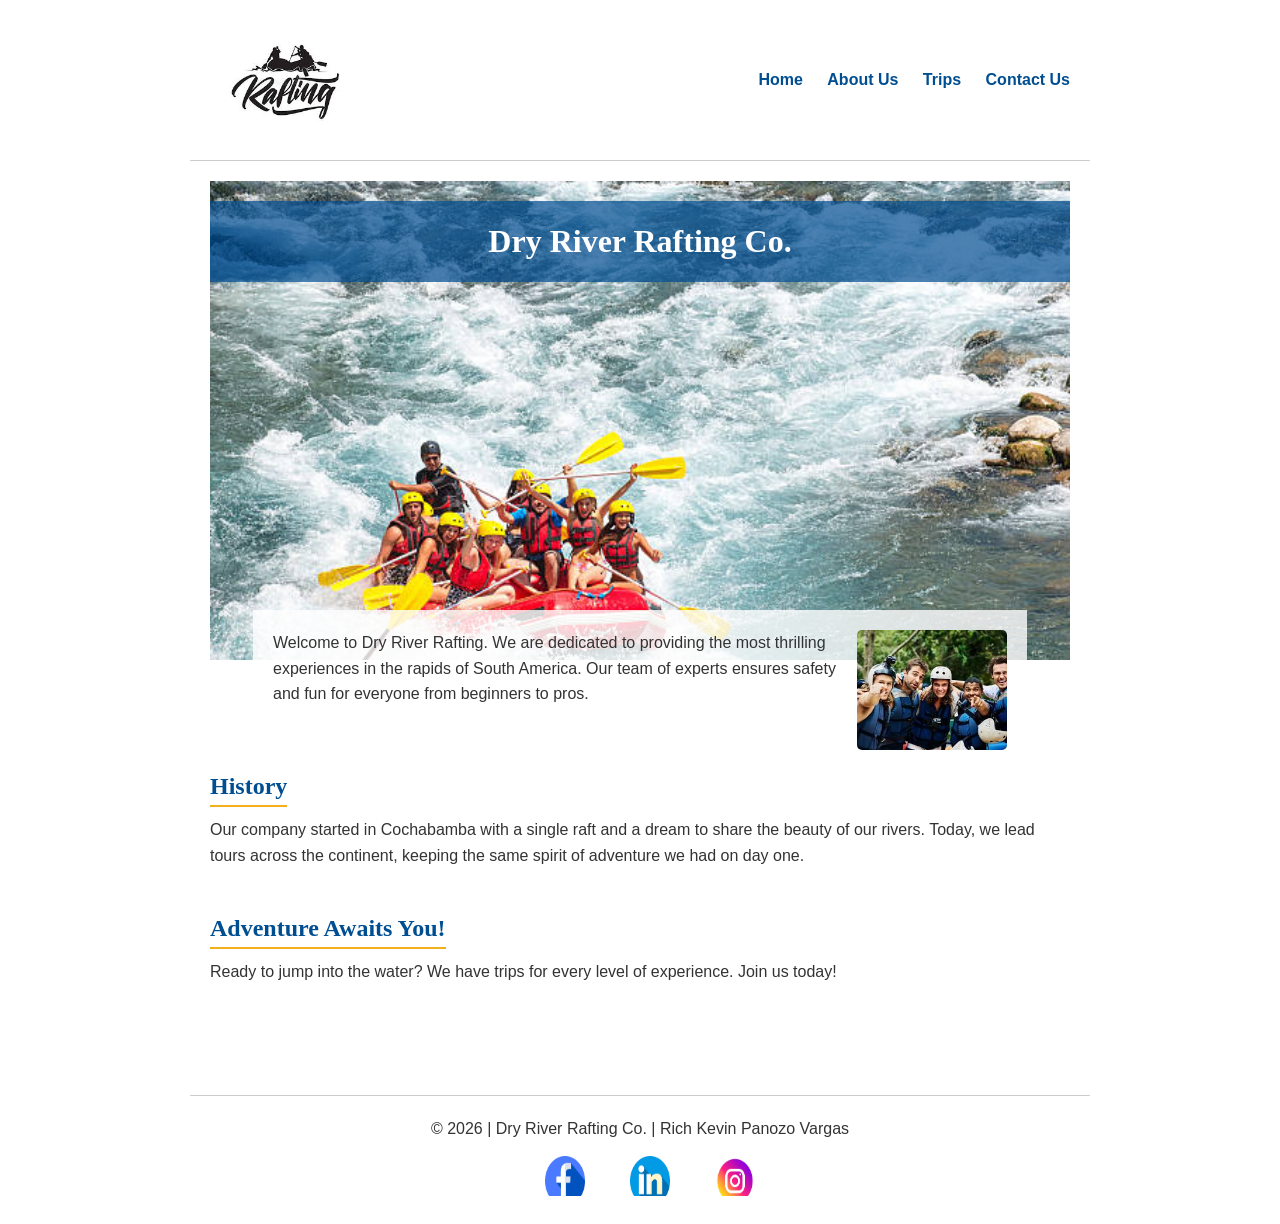
==== wwr/about.html @ ba4e5ab9 "Finalize WWR About Us page in English" ====
<!DOCTYPE html>
<html lang="en-US">
<head>
    <meta charset="UTF-8">
    <meta name="viewport" content="width=device-width, initial-scale=1.0">
    <title>About Us | Dry River Rafting Co.</title>
    <meta name="description" content="Learn about Dry River Rafting Co., our history in Bolivia, and our commitment to adventure.">
    <meta name="author" content="Rich Kevin Panozo Vargas">
    <link rel="stylesheet" href="styles/rafting.css">
</head>
<body>
    <header>
        <img src="images/logo.png" alt="Dry River Rafting Logo">
        <nav>
            <a href="index.html">Home</a>
            <a href="about.html">About Us</a>
            <a href="trips.html">Trips</a>
            <a href="contact.html">Contact Us</a>
        </nav>
    </header>
    <main>
        <div class="hero">
            <img src="images/hero.jpg" alt="Rafting adventure on the river">
            <h1>Dry River Rafting Co.</h1>
            <article>
                <img src="images/client.jpg" alt="Happy adventurous person">
                <p>Welcome to Dry River Rafting. We are dedicated to providing the most thrilling experiences in the rapids of South America. Our team of experts ensures safety and fun for everyone from beginners to pros.</p>
            </article>
        </div>
        <section>
            <h2>History</h2>
            <p>Our company started in Cochabamba with a single raft and a dream to share the beauty of our rivers. Today, we lead tours across the continent, keeping the same spirit of adventure we had on day one.</p>
        </section>
        <section>
            <h2>Adventure Awaits You!</h2>
            <p>Ready to jump into the water? We have trips for every level of experience. Join us today!</p>
        </section>
    </main>
    <footer>
        <p>&copy; 2026 | Dry River Rafting Co. | Rich Kevin Panozo Vargas</p>
        <nav class="socialmedia">
            <a href="https://facebook.com" target="_blank">
                <img src="images/facebook.png" alt="Facebook">
            </a>
            <a href="https://linkedin.com" target="_blank">
                <img src="images/linkedin.png" alt="LinkedIn">
            </a>
            <a href="https://instagram.com" target="_blank">
                <img src="images/instagram.png" alt="Instagram">
            </a>
        </nav>
    </footer>
</body>
</html>
---- wwr/styles/rafting.css ----
:root {
  --primary-color: #004e92;
  --secondary-color: #f5af19;
  --accent1-color: #333333;
  --accent2-color: #ffffff;
  --heading-font: "Georgia", serif;
  --body-font: Arial, sans-serif;
}

* {
  margin: 0;
  padding: 0;
  box-sizing: border-box;
}

body {
  font-family: var(--body-font);
  color: var(--accent1-color);
  line-height: 1.6;
}

header, main, footer {
  max-width: 900px;
  margin: 0 auto;
  padding: 20px;
}

/* --- Header & Navigation --- */
header {
  display: flex;
  align-items: center;
  justify-content: space-between;
  border-bottom: 1px solid #ccc;
}

header img {
  width: 150px; /* Controlled logo size */
  height: auto;
}

nav a {
  margin-left: 20px;
  text-decoration: none;
  color: var(--primary-color);
  font-weight: bold;
}

nav a:hover {
  text-decoration: underline;
  color: var(--secondary-color);
}

/* --- Hero Section --- */
.hero {
  position: relative;
  margin-bottom: 30px;
}

.hero img {
  width: 100%;
  height: auto;
  display: block;
}

h1 {
  position: absolute;
  top: 20px;
  width: 100%;
  padding: 15px;
  text-align: center;
  background-color: rgba(0, 78, 146, 0.7); /* Professional transparent blue */
  color: white;
  font-family: var(--heading-font);
}

.hero article {
  padding: 20px;
  background-color: rgba(255, 255, 255, 0.8);
  margin-top: -50px; /* Overlap effect */
  position: relative;
  width: 90%;
  margin-left: auto;
  margin-right: auto;
}

.hero article img {
  float: right;
  width: 150px;
  margin-left: 15px;
  border-radius: 5px;
}

/* --- Content Sections --- */
h2 {
  font-family: var(--heading-font);
  color: var(--primary-color);
  margin-bottom: 10px;
  border-bottom: 2px solid var(--secondary-color);
  display: inline-block;
}

section {
  margin: 40px 0;
}

/* --- Footer & Social Media --- */
footer {
  text-align: center;
  border-top: 1px solid #ccc;
  margin-top: 50px;
  padding: 20px 0;
}

.socialmedia {
  display: flex;
  justify-content: center;
  gap: 25px;
  margin-top: 15px;
}

.socialmedia img {
  width: 40px; /* Small, elegant icons */
  height: 40px;
  transition: transform 0.3s;
}

.socialmedia img:hover {
  transform: scale(1.1);
}
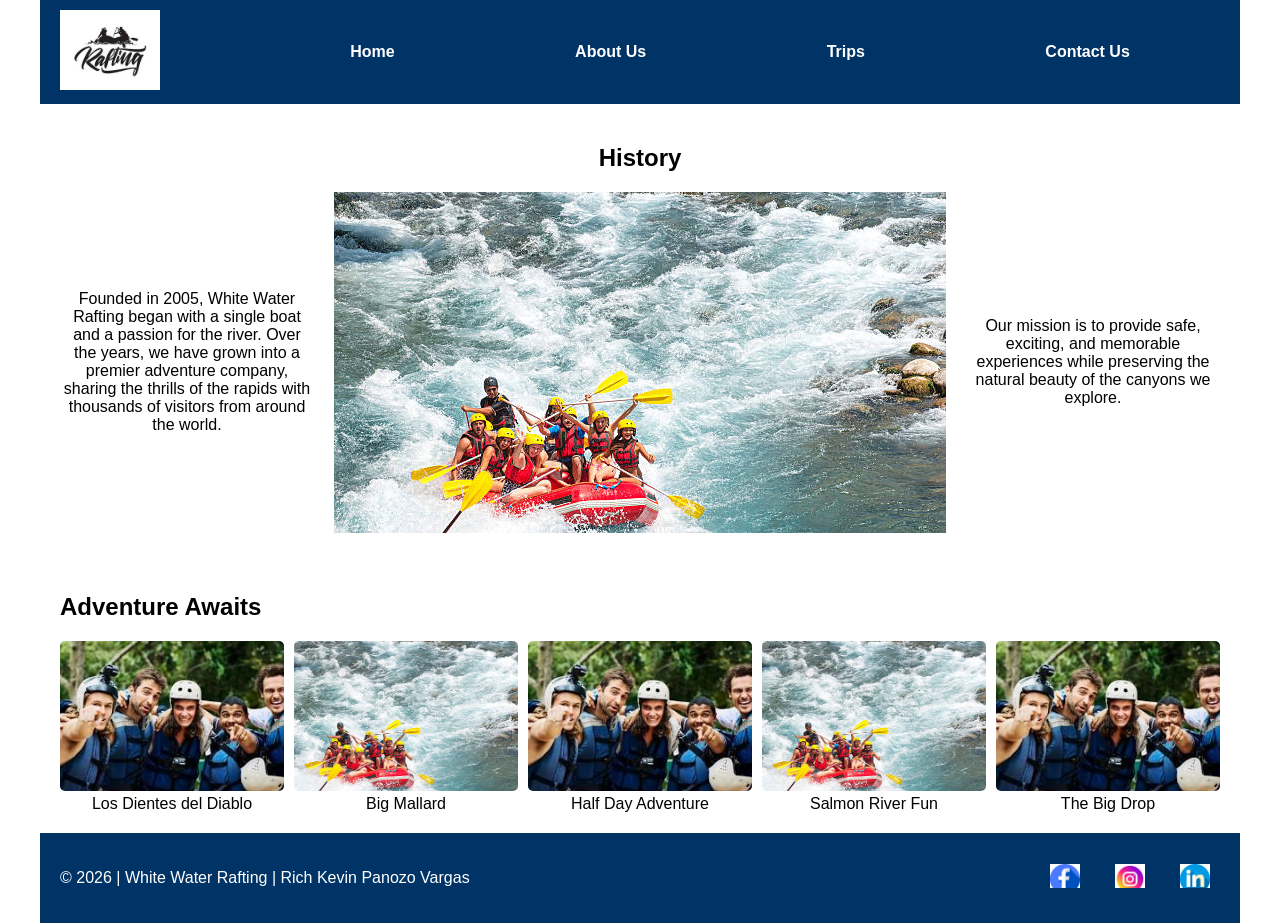
==== commit 25c43879: "Update About Us page with Grid and Flex" ====
--- a/wwr/about.html
+++ b/wwr/about.html
@@ -1,16 +1,17 @@
 <!DOCTYPE html>
-<html lang="en-US">
+<html lang="en">
 <head>
     <meta charset="UTF-8">
     <meta name="viewport" content="width=device-width, initial-scale=1.0">
-    <title>About Us | Dry River Rafting Co.</title>
-    <meta name="description" content="Learn about Dry River Rafting Co., our history in Bolivia, and our commitment to adventure.">
-    <meta name="author" content="Rich Kevin Panozo Vargas">
+    <title>About Us | White Water Rafting</title>
+    <meta name="description" content="Learn about our history and the adventures we offer at White Water Rafting.">
     <link rel="stylesheet" href="styles/rafting.css">
 </head>
 <body>
     <header>
-        <img src="images/logo.png" alt="Dry River Rafting Logo">
+        <div class="logo">
+            <img src="images/logo.png" alt="Rafting Site Logo">
+        </div>
         <nav>
             <a href="index.html">Home</a>
             <a href="about.html">About Us</a>
@@ -18,36 +19,50 @@
             <a href="contact.html">Contact Us</a>
         </nav>
     </header>
+
     <main>
-        <div class="hero">
-            <img src="images/hero.jpg" alt="Rafting adventure on the river">
-            <h1>Dry River Rafting Co.</h1>
-            <article>
-                <img src="images/client.jpg" alt="Happy adventurous person">
-                <p>Welcome to Dry River Rafting. We are dedicated to providing the most thrilling experiences in the rapids of South America. Our team of experts ensures safety and fun for everyone from beginners to pros.</p>
-            </article>
-        </div>
-        <section>
+        <section class="history">
             <h2>History</h2>
-            <p>Our company started in Cochabamba with a single raft and a dream to share the beauty of our rivers. Today, we lead tours across the continent, keeping the same spirit of adventure we had on day one.</p>
+            <div class="history-content">
+                <p>Founded in 2005, White Water Rafting began with a single boat and a passion for the river. Over the years, we have grown into a premier adventure company, sharing the thrills of the rapids with thousands of visitors from around the world.</p>
+                <img src="images/hero.jpg" alt="Rafting History Image">
+                <p>Our mission is to provide safe, exciting, and memorable experiences while preserving the natural beauty of the canyons we explore.</p>
+            </div>
         </section>
-        <section>
-            <h2>Adventure Awaits You!</h2>
-            <p>Ready to jump into the water? We have trips for every level of experience. Join us today!</p>
+
+        <section class="adventures">
+            <h2>Adventure Awaits</h2>
+            <div class="adventure-grid">
+                <figure>
+                    <img src="images/client.jpg" alt="Rapid 1">
+                    <figcaption>Los Dientes del Diablo</figcaption>
+                </figure>
+                <figure>
+                    <img src="images/hero.jpg" alt="Rapid 2">
+                    <figcaption>Big Mallard</figcaption>
+                </figure>
+                <figure>
+                    <img src="images/client.jpg" alt="Rapid 3">
+                    <figcaption>Half Day Adventure</figcaption>
+                </figure>
+                <figure>
+                    <img src="images/hero.jpg" alt="Rapid 4">
+                    <figcaption>Salmon River Fun</figcaption>
+                </figure>
+                <figure>
+                    <img src="images/client.jpg" alt="Rapid 5">
+                    <figcaption>The Big Drop</figcaption>
+                </figure>
+            </div>
         </section>
     </main>
+
     <footer>
-        <p>&copy; 2026 | Dry River Rafting Co. | Rich Kevin Panozo Vargas</p>
-        <nav class="socialmedia">
-            <a href="https://facebook.com" target="_blank">
-                <img src="images/facebook.png" alt="Facebook">
-            </a>
-            <a href="https://linkedin.com" target="_blank">
-                <img src="images/linkedin.png" alt="LinkedIn">
-            </a>
-            <a href="https://instagram.com" target="_blank">
-                <img src="images/instagram.png" alt="Instagram">
-            </a>
+        <p>&copy; 2026 | White Water Rafting | Rich Kevin Panozo Vargas</p>
+        <nav class="social-links">
+            <a href="https://facebook.com"><img src="images/facebook.png" alt="Facebook"></a>
+            <a href="https://instagram.com"><img src="images/instagram.png" alt="Instagram"></a>
+            <a href="https://linkedin.com"><img src="images/linkedin.png" alt="LinkedIn"></a>
         </nav>
     </footer>
 </body>
--- a/wwr/styles/rafting.css
+++ b/wwr/styles/rafting.css
@@ -1,129 +1,97 @@
+/* General Styles */
 :root {
-  --primary-color: #004e92;
-  --secondary-color: #f5af19;
-  --accent1-color: #333333;
-  --accent2-color: #ffffff;
-  --heading-font: "Georgia", serif;
-  --body-font: Arial, sans-serif;
-}
-
-* {
-  margin: 0;
-  padding: 0;
-  box-sizing: border-box;
+    --primary-color: #003366;
+    --secondary-color: #f4f4f4;
+    --accent-color: #ff6600;
 }
 
 body {
-  font-family: var(--body-font);
-  color: var(--accent1-color);
-  line-height: 1.6;
+    font-family: Arial, sans-serif;
+    margin: 0;
+    padding: 0;
+    max-width: 1200px;
+    margin: 0 auto;
 }
 
-header, main, footer {
-  max-width: 900px;
-  margin: 0 auto;
-  padding: 20px;
-}
-
-/* --- Header & Navigation --- */
+/* Header with CSS GRID (Requirement 2) */
 header {
-  display: flex;
-  align-items: center;
-  justify-content: space-between;
-  border-bottom: 1px solid #ccc;
+    display: grid;
+    grid-template-columns: 200px 1fr;
+    align-items: center;
+    background-color: var(--primary-color);
+    padding: 10px 20px;
 }
 
 header img {
-  width: 150px; /* Controlled logo size */
-  height: auto;
+    width: 100px;
+}
+
+/* Nav with CSS FLEX (Requirement 3) */
+nav {
+    display: flex;
+    justify-content: space-around;
 }
 
 nav a {
-  margin-left: 20px;
-  text-decoration: none;
-  color: var(--primary-color);
-  font-weight: bold;
+    color: white;
+    text-decoration: none;
+    font-weight: bold;
+    padding: 10px;
 }
 
-nav a:hover {
-  text-decoration: underline;
-  color: var(--secondary-color);
+/* History Section */
+.history {
+    padding: 20px;
+    text-align: center;
 }
 
-/* --- Hero Section --- */
-.hero {
-  position: relative;
-  margin-bottom: 30px;
+.history-content {
+    display: grid;
+    grid-template-columns: 1fr 1fr 1fr;
+    gap: 20px;
+    align-items: center;
 }
 
-.hero img {
-  width: 100%;
-  height: auto;
-  display: block;
+/* Adventures Section (Requirement 4 & 6) */
+.adventures {
+    padding: 20px;
 }
 
-h1 {
-  position: absolute;
-  top: 20px;
-  width: 100%;
-  padding: 15px;
-  text-align: center;
-  background-color: rgba(0, 78, 146, 0.7); /* Professional transparent blue */
-  color: white;
-  font-family: var(--heading-font);
+.adventure-grid {
+    display: flex;
+    justify-content: space-between;
+    gap: 10px;
+    overflow-x: auto;
 }
 
-.hero article {
-  padding: 20px;
-  background-color: rgba(255, 255, 255, 0.8);
-  margin-top: -50px; /* Overlap effect */
-  position: relative;
-  width: 90%;
-  margin-left: auto;
-  margin-right: auto;
+.adventure-grid figure {
+    margin: 0;
+    flex: 1;
+    text-align: center;
 }
 
-.hero article img {
-  float: right;
-  width: 150px;
-  margin-left: 15px;
-  border-radius: 5px;
+.adventure-grid img {
+    width: 100%;
+    height: 150px;
+    object-fit: cover;
+    border-radius: 5px;
 }
 
-/* --- Content Sections --- */
-h2 {
-  font-family: var(--heading-font);
-  color: var(--primary-color);
-  margin-bottom: 10px;
-  border-bottom: 2px solid var(--secondary-color);
-  display: inline-block;
+/* Footer with Social Links to the RIGHT (Requirement 5) */
+footer {
+    display: flex;
+    justify-content: space-between;
+    align-items: center;
+    padding: 20px;
+    background-color: var(--primary-color);
+    color: white;
 }
 
-section {
-  margin: 40px 0;
+.social-links {
+    display: flex;
+    gap: 15px;
 }
 
-/* --- Footer & Social Media --- */
-footer {
-  text-align: center;
-  border-top: 1px solid #ccc;
-  margin-top: 50px;
-  padding: 20px 0;
-}
-
-.socialmedia {
-  display: flex;
-  justify-content: center;
-  gap: 25px;
-  margin-top: 15px;
-}
-
-.socialmedia img {
-  width: 40px; /* Small, elegant icons */
-  height: 40px;
-  transition: transform 0.3s;
-}
-
-.socialmedia img:hover {
-  transform: scale(1.1);
+.social-links img {
+    width: 30px;
 }
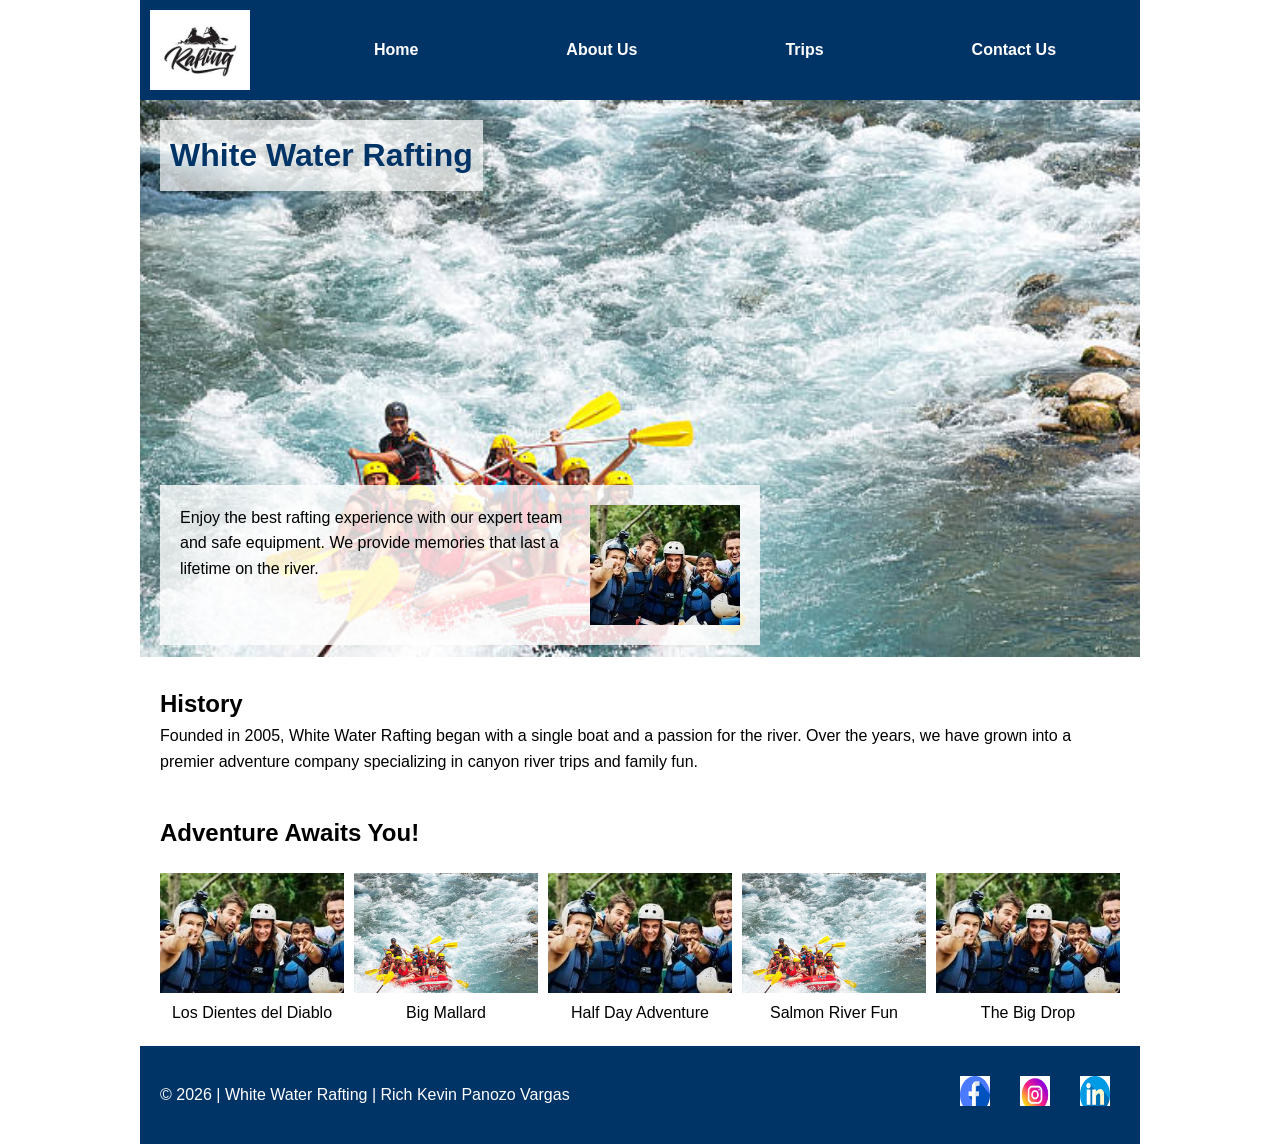
==== commit b9013c45: "Final submission for 30 points" ====
--- a/wwr/about.html
+++ b/wwr/about.html
@@ -1,17 +1,16 @@
 <!DOCTYPE html>
-<html lang="en">
+<html lang="en-US">
 <head>
-    <meta charset="UTF-8">
+    <meta charset="utf-8">
     <meta name="viewport" content="width=device-width, initial-scale=1.0">
     <title>About Us | White Water Rafting</title>
-    <meta name="description" content="Learn about our history and the adventures we offer at White Water Rafting.">
+    <meta name="description" content="White Water Rafting company profile. Learn about our history since 2005 and the thrilling river adventures we provide for everyone.">
+    <meta name="author" content="Rich Kevin Panozo Vargas">
     <link rel="stylesheet" href="styles/rafting.css">
 </head>
 <body>
     <header>
-        <div class="logo">
-            <img src="images/logo.png" alt="Rafting Site Logo">
-        </div>
+        <img src="images/logo.png" alt="Rafting Logo" width="100" height="100">
         <nav>
             <a href="index.html">Home</a>
             <a href="about.html">About Us</a>
@@ -19,50 +18,38 @@
             <a href="contact.html">Contact Us</a>
         </nav>
     </header>
+    <main>
+        <div class="hero">
+            <img src="images/hero.jpg" alt="Rafting Hero" width="1000" height="500">
+            <h1>White Water Rafting</h1>
+            <article>
+                <img src="images/client.jpg" alt="Happy Customer" width="200" height="150">
+                <p>Enjoy the best rafting experience with our expert team and safe equipment. We provide memories that last a lifetime on the river.</p>
+            </article>
+        </div>
 
-    <main>
-        <section class="history">
+        <section class="history-section">
             <h2>History</h2>
-            <div class="history-content">
-                <p>Founded in 2005, White Water Rafting began with a single boat and a passion for the river. Over the years, we have grown into a premier adventure company, sharing the thrills of the rapids with thousands of visitors from around the world.</p>
-                <img src="images/hero.jpg" alt="Rafting History Image">
-                <p>Our mission is to provide safe, exciting, and memorable experiences while preserving the natural beauty of the canyons we explore.</p>
-            </div>
+            <p>Founded in 2005, White Water Rafting began with a single boat and a passion for the river. Over the years, we have grown into a premier adventure company specializing in canyon river trips and family fun.</p>
         </section>
 
-        <section class="adventures">
-            <h2>Adventure Awaits</h2>
+        <section class="adventure-section">
+            <h2>Adventure Awaits You!</h2>
             <div class="adventure-grid">
-                <figure>
-                    <img src="images/client.jpg" alt="Rapid 1">
-                    <figcaption>Los Dientes del Diablo</figcaption>
-                </figure>
-                <figure>
-                    <img src="images/hero.jpg" alt="Rapid 2">
-                    <figcaption>Big Mallard</figcaption>
-                </figure>
-                <figure>
-                    <img src="images/client.jpg" alt="Rapid 3">
-                    <figcaption>Half Day Adventure</figcaption>
-                </figure>
-                <figure>
-                    <img src="images/hero.jpg" alt="Rapid 4">
-                    <figcaption>Salmon River Fun</figcaption>
-                </figure>
-                <figure>
-                    <img src="images/client.jpg" alt="Rapid 5">
-                    <figcaption>The Big Drop</figcaption>
-                </figure>
+                <figure><img src="images/client.jpg" alt="Adventure 1" width="200" height="120"><figcaption>Los Dientes del Diablo</figcaption></figure>
+                <figure><img src="images/hero.jpg" alt="Adventure 2" width="200" height="120"><figcaption>Big Mallard</figcaption></figure>
+                <figure><img src="images/client.jpg" alt="Adventure 3" width="200" height="120"><figcaption>Half Day Adventure</figcaption></figure>
+                <figure><img src="images/hero.jpg" alt="Adventure 4" width="200" height="120"><figcaption>Salmon River Fun</figcaption></figure>
+                <figure><img src="images/client.jpg" alt="Adventure 5" width="200" height="120"><figcaption>The Big Drop</figcaption></figure>
             </div>
         </section>
     </main>
-
     <footer>
-        <p>&copy; 2026 | White Water Rafting | Rich Kevin Panozo Vargas</p>
-        <nav class="social-links">
-            <a href="https://facebook.com"><img src="images/facebook.png" alt="Facebook"></a>
-            <a href="https://instagram.com"><img src="images/instagram.png" alt="Instagram"></a>
-            <a href="https://linkedin.com"><img src="images/linkedin.png" alt="LinkedIn"></a>
+        <p>© 2026 | White Water Rafting | Rich Kevin Panozo Vargas</p>
+        <nav class="socialmedia">
+            <a href="https://facebook.com"><img src="images/facebook.png" alt="Facebook" width="30" height="30"></a>
+            <a href="https://instagram.com"><img src="images/instagram.png" alt="Instagram" width="30" height="30"></a>
+            <a href="https://linkedin.com"><img src="images/linkedin.png" alt="LinkedIn" width="30" height="30"></a>
         </nav>
     </footer>
 </body>
--- a/wwr/styles/rafting.css
+++ b/wwr/styles/rafting.css
@@ -1,59 +1,96 @@
-/* General Styles */
+/* 1. UNIVERSAL SELECTOR RESET - REQUIRED */
+* {
+    margin: 0;
+    padding: 0;
+    box-sizing: border-box;
+}
+
+/* 2. CSS VARIABLES - MUST BE USED */
 :root {
     --primary-color: #003366;
-    --secondary-color: #f4f4f4;
-    --accent-color: #ff6600;
+    --secondary-color: #ffffff;
+    --accent-color: #ff6600; 
 }
 
 body {
     font-family: Arial, sans-serif;
-    margin: 0;
-    padding: 0;
-    max-width: 1200px;
+    max-width: 1000px;
     margin: 0 auto;
+    line-height: 1.6;
 }
 
-/* Header with CSS GRID (Requirement 2) */
+/* 3. HEADER & NAV (GRID/FLEX) */
 header {
     display: grid;
-    grid-template-columns: 200px 1fr;
+    grid-template-columns: 150px 1fr;
     align-items: center;
     background-color: var(--primary-color);
-    padding: 10px 20px;
+    padding: 10px;
 }
 
 header img {
     width: 100px;
+    height: auto;
 }
 
-/* Nav with CSS FLEX (Requirement 3) */
 nav {
     display: flex;
     justify-content: space-around;
 }
 
-nav a {
-    color: white;
+/* White text for better contrast audit */
+nav a, .socialmedia a {
     text-decoration: none;
+    color: var(--secondary-color);
     font-weight: bold;
     padding: 10px;
 }
 
-/* History Section */
-.history {
-    padding: 20px;
-    text-align: center;
+/* Using accent variable to avoid 'unused' error */
+nav a:hover {
+    color: var(--accent-color);
 }
 
-.history-content {
-    display: grid;
-    grid-template-columns: 1fr 1fr 1fr;
-    gap: 20px;
-    align-items: center;
+/* 4. HERO SECTION POSITIONING (ROBOT REQUIRED) */
+.hero {
+    position: relative;
+    display: block;
 }
 
-/* Adventures Section (Requirement 4 & 6) */
-.adventures {
+.hero img {
+    width: 100%;
+    height: auto;
+}
+
+/* Positioning H1 over the image */
+.hero h1 {
+    position: absolute;
+    top: 20px;
+    left: 20px;
+    background-color: rgba(255, 255, 255, 0.7);
+    padding: 10px;
+    color: var(--primary-color);
+}
+
+.hero article {
+    position: absolute;
+    bottom: 20px;
+    left: 20px;
+    background-color: rgba(255, 255, 255, 0.8);
+    padding: 20px;
+    width: 60%;
+}
+
+/* Required float for article image */
+.hero article img {
+    float: right;
+    width: 150px;
+    height: auto;
+    margin-left: 15px;
+}
+
+/* 5. ADVENTURE GRID */
+section {
     padding: 20px;
 }
 
@@ -61,37 +98,36 @@
     display: flex;
     justify-content: space-between;
     gap: 10px;
-    overflow-x: auto;
+    margin-top: 20px;
 }
 
 .adventure-grid figure {
-    margin: 0;
     flex: 1;
     text-align: center;
 }
 
 .adventure-grid img {
     width: 100%;
-    height: 150px;
+    height: 120px;
     object-fit: cover;
-    border-radius: 5px;
 }
 
-/* Footer with Social Links to the RIGHT (Requirement 5) */
+/* 6. FOOTER */
 footer {
     display: flex;
     justify-content: space-between;
     align-items: center;
-    padding: 20px;
     background-color: var(--primary-color);
     color: white;
+    padding: 20px;
 }
 
-.social-links {
+.socialmedia {
     display: flex;
-    gap: 15px;
 }
 
-.social-links img {
+.socialmedia img {
     width: 30px;
+    height: 30px;
+    margin-left: 10px;
 }
